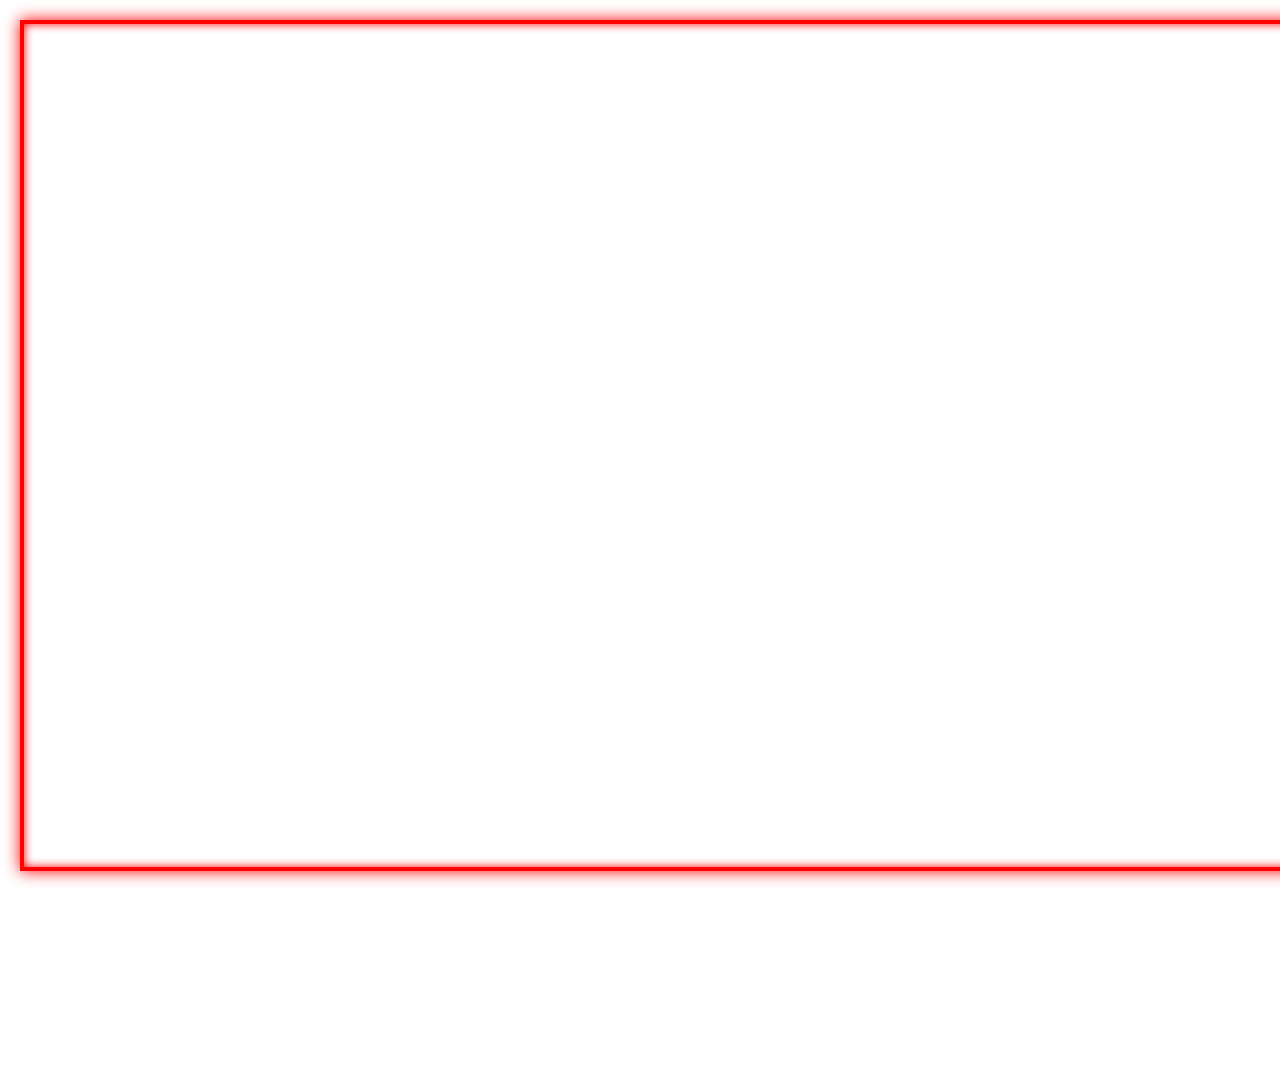
==== index.html @ 5d9f9acd "First Overlay Draft" ====
<!DOCTYPE html>
<html>
<head>
    <title>JaRon's Pro Overlay</title>
    <link rel="stylesheet" href="style.css">
</head>
<body>
    <div id="overlay-container">
        
        <div id="gaming-chat" class="scene active">
            <div class="gameplay-border neon-red"></div>
            <div class="sidebar">
                <div class="camera-circle neon-red"></div>
                <div class="chat-area neon-red">
                    <iframe src="chat.html" frameborder="0"></iframe>
                </div>
            </div>
        </div>

        <div id="just-gaming" class="scene">
            <div class="full-gameplay neon-red"></div>
        </div>

        <div id="break-scene" class="scene">
            <h1 class="glitch-text">BE RIGHT BACK</h1>
            <div class="center-cam camera-circle neon-red"></div>
        </div>

    </div>
    <script src="scripts.js"></script>
</body>
</html>
---- style.css ----
body {
    margin: 0;
    padding: 0;
    background-color: transparent; /* Makes it clear in OBS */
    color: white;
    font-family: 'Arial', sans-serif;
    overflow: hidden;
}

.scene {
    display: none; /* Hides all scenes by default */
    width: 1920px;
    height: 1080px;
    position: relative;
}

.scene.active {
    display: flex; /* Only shows the active scene */
}

/* Neon Red Border Effect */
.neon-red {
    border: 4px solid #ff0000;
    box-shadow: 0 0 15px #ff0000, inset 0 0 10px #ff0000;
}

/* Gameplay Area - Scaled bigger as requested */
.gameplay-border {
    width: 1500px;
    height: 843px; /* 16:9 ratio */
    margin: 20px;
}

/* Sidebar for Cam and Chat */
.sidebar {
    display: flex;
    flex-direction: column;
    gap: 20px;
    padding-top: 20px;
}

.camera-circle {
    width: 300px;
    height: 300px;
    border-radius: 50%;
    background: black;
}

.chat-area {
    width: 300px;
    height: 500px;
    background: rgba(0,0,0,0.8);
}

iframe {
    width: 100%;
    height: 100%;
}
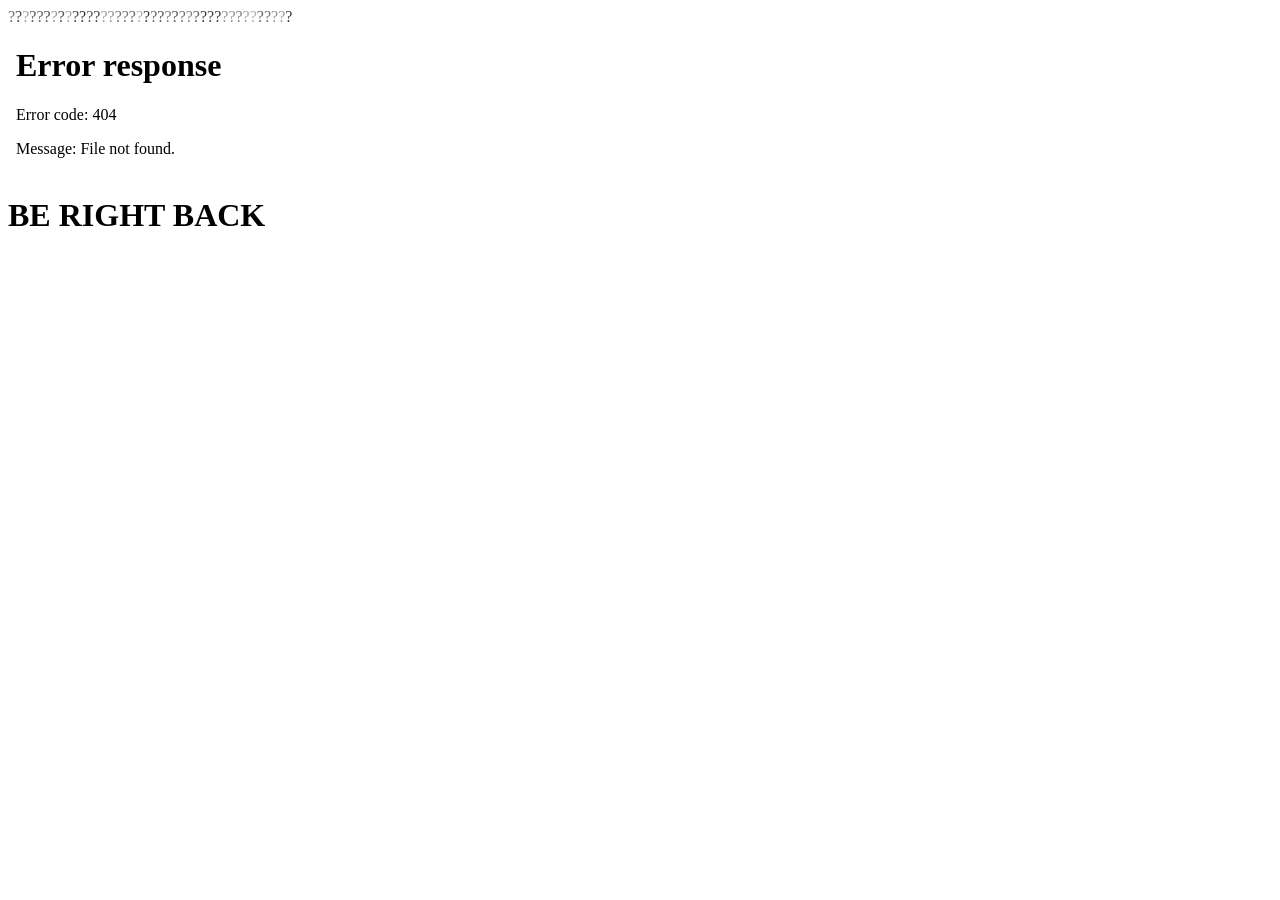
==== commit 853be839: "Added floating question mark background effect" ====
--- a/index.html
+++ b/index.html
@@ -1,12 +1,8 @@
-<!DOCTYPE html>
-<html>
-<head>
-    <title>JaRon's Pro Overlay</title>
-    <link rel="stylesheet" href="style.css">
-</head>
 <body>
+    <div id="background-wrapper"></div>
+
     <div id="overlay-container">
-        
+
         <div id="gaming-chat" class="scene active">
             <div class="gameplay-border neon-red"></div>
             <div class="sidebar">
@@ -28,5 +24,4 @@
 
     </div>
     <script src="scripts.js"></script>
-</body>
-</html>+</body>
